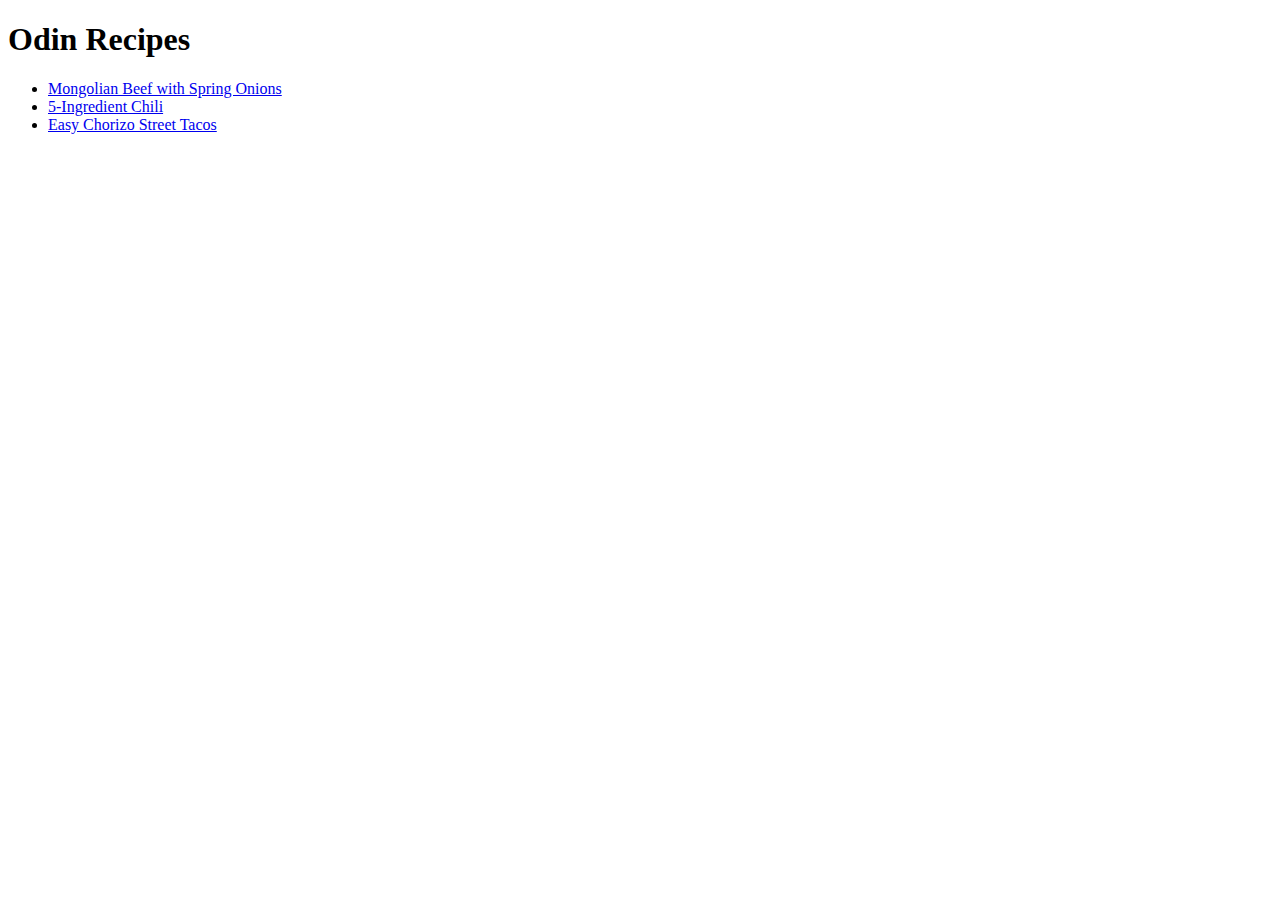
==== index.html @ 68b46b79 "Index.html really added" ====
<!DOCTYPE html>
<html lang="en">
<head>
    <meta charset="UTF-8">
    <meta name="viewport" content="width=device-width, initial-scale=1.0">
    <title>Document</title>
</head>
<body>
    <h1>Odin Recipes</h1>
    <ul>
        <li><a href="recipes/mongolian-beef.html">Mongolian Beef with Spring Onions</a></li>
        <li><a href="recipes/5-ingredient-chili.html">5-Ingredient Chili</a></li>
        <li><a href="recipes/easy-chorizo-street-tacos.html">Easy Chorizo Street Tacos</a></li>
    </ul> 
</body>
</html>
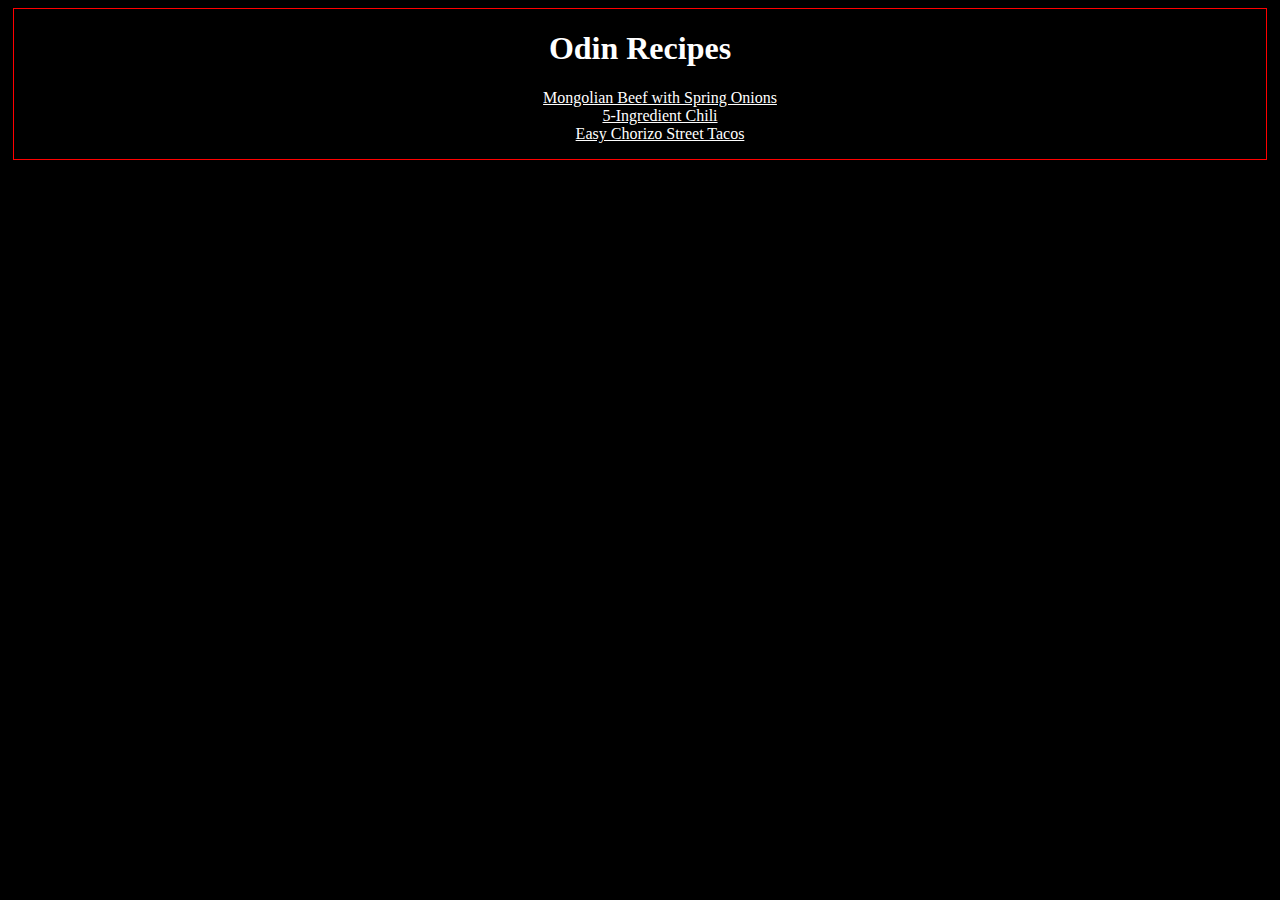
==== commit 37185149: "Stylesheets add" ====
--- a/index.html
+++ b/index.html
@@ -3,14 +3,17 @@
 <head>
     <meta charset="UTF-8">
     <meta name="viewport" content="width=device-width, initial-scale=1.0">
+    <link href="style.css" rel="stylesheet">
     <title>Document</title>
 </head>
 <body>
-    <h1>Odin Recipes</h1>
-    <ul>
-        <li><a href="recipes/mongolian-beef.html">Mongolian Beef with Spring Onions</a></li>
-        <li><a href="recipes/5-ingredient-chili.html">5-Ingredient Chili</a></li>
-        <li><a href="recipes/easy-chorizo-street-tacos.html">Easy Chorizo Street Tacos</a></li>
-    </ul> 
+    <div class="card">
+        <h1>Odin Recipes</h1>
+        <ul>
+            <li><a href="recipes/mongolian-beef.html">Mongolian Beef with Spring Onions</a></li>
+            <li><a href="recipes/5-ingredient-chili.html">5-Ingredient Chili</a></li>
+            <li><a href="recipes/easy-chorizo-street-tacos.html">Easy Chorizo Street Tacos</a></li>
+        </ul>
+    </div> 
 </body>
 </html>--- a/style.css
+++ b/style.css
@@ -0,0 +1,14 @@
+* {
+    background-color: black;
+    color: white;
+    text-align: center;
+}
+
+.card{
+    border: 1px solid red;
+    margin: 5px;
+}
+
+ul{
+    list-style-type: none;
+}